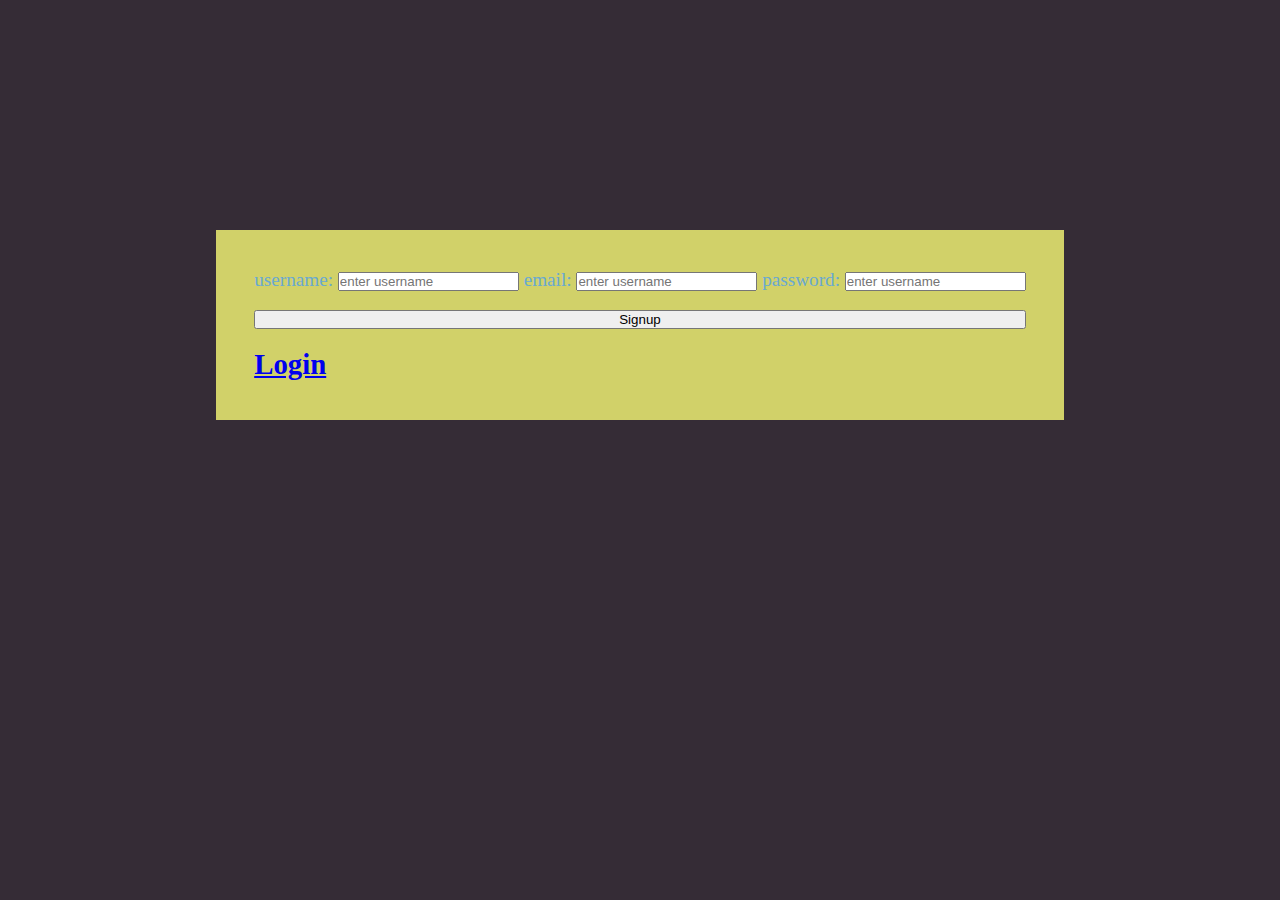
==== signup.html @ aab2f532 "login is done" ====
<!DOCTYPE html>
<html lang="en" dir="ltr">
  <head>
    <meta charset="utf-8">
    <meta name="viewport" content="width=device-width initial-scale=1">
    <title> signup</title>
    <link rel="stylesheet" href="style.css">
  </head>
  <body>
    <div class="all">
      <form action="signup.php" method="post">
        <label>username:</label>  <input type="text" placeholder="enter username">
        <label>email:</label>  <input type="email" placeholder="enter username">
        <label>password:</label>  <input type="password" placeholder="enter username">
      </form>
        <button>Signup</button>
        <a href="index.html"><h2>Login</h2></a>
    </div>
  </body>
</html>
---- style.css ----
*{
  margin: 0;
  padding: 0;
  box-sizing: border-box;
}
body{
  display: flex;
  align-items: center;
  justify-content: center;
  background-color: #352c36;
}
.all{
   display: flex;
   flex-direction: column;
   grid-gap: 1em;
   background-color: #d1d169;
   color: #69a9d1;
   padding: 2em;
   position: absolute;
   top: 12em;
   font-size: 1.2em;
}
.all h2{
  cursor: pointer;
}
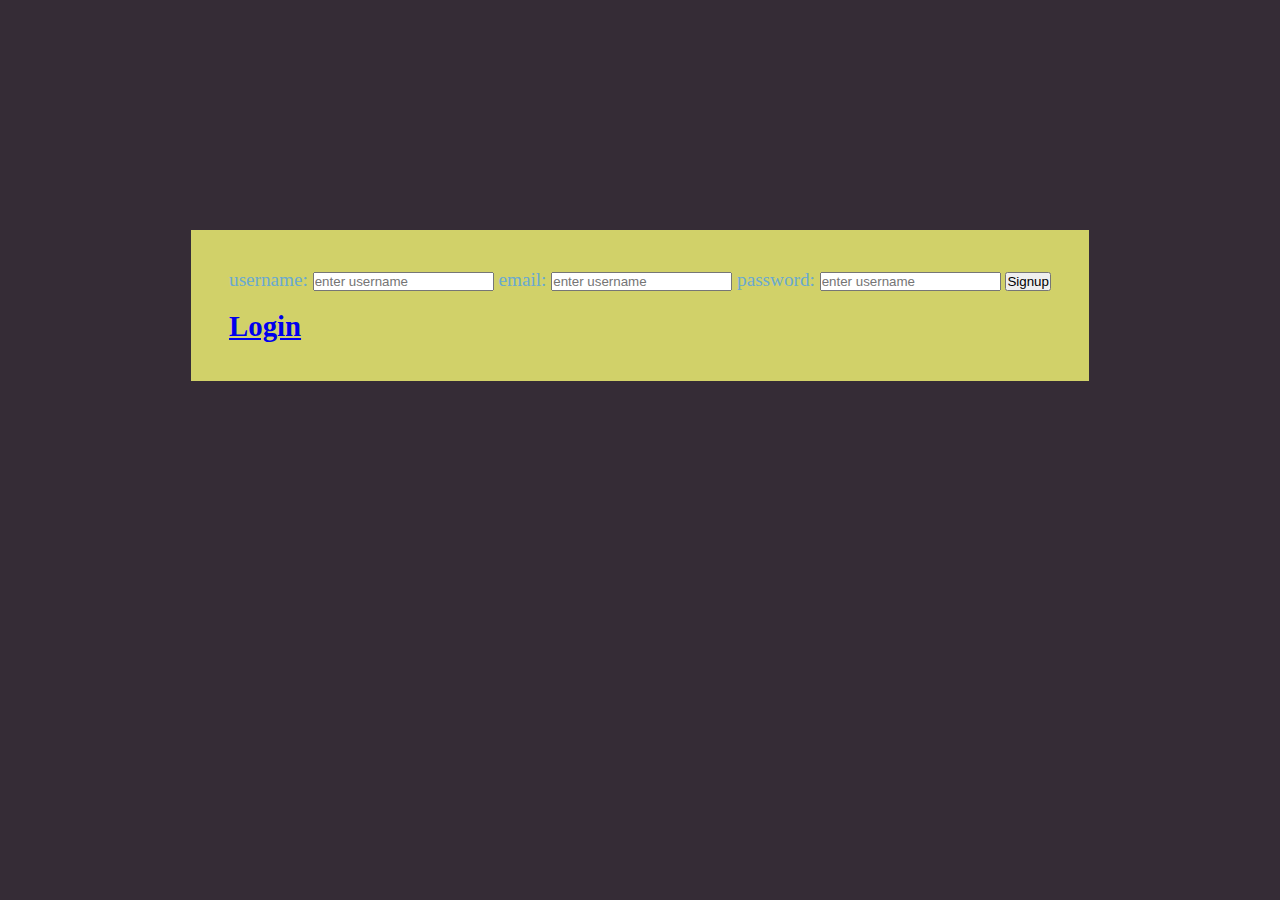
==== commit 56a9ac9c: "almost done" ====
--- a/signup.html
+++ b/signup.html
@@ -9,11 +9,12 @@
   <body>
     <div class="all">
       <form action="signup.php" method="post">
-        <label>username:</label>  <input type="text" placeholder="enter username">
-        <label>email:</label>  <input type="email" placeholder="enter username">
-        <label>password:</label>  <input type="password" placeholder="enter username">
+        <label>username:</label>  <input type="text" placeholder="enter username" name="username">
+        <label>email:</label>  <input type="email" placeholder="enter username" name="email">
+        <label>password:</label>  <input type="password" placeholder="enter username" name="password">
+        <button type="submit" name="submit">Signup</button>
       </form>
-        <button>Signup</button>
+
         <a href="index.html"><h2>Login</h2></a>
     </div>
   </body>
